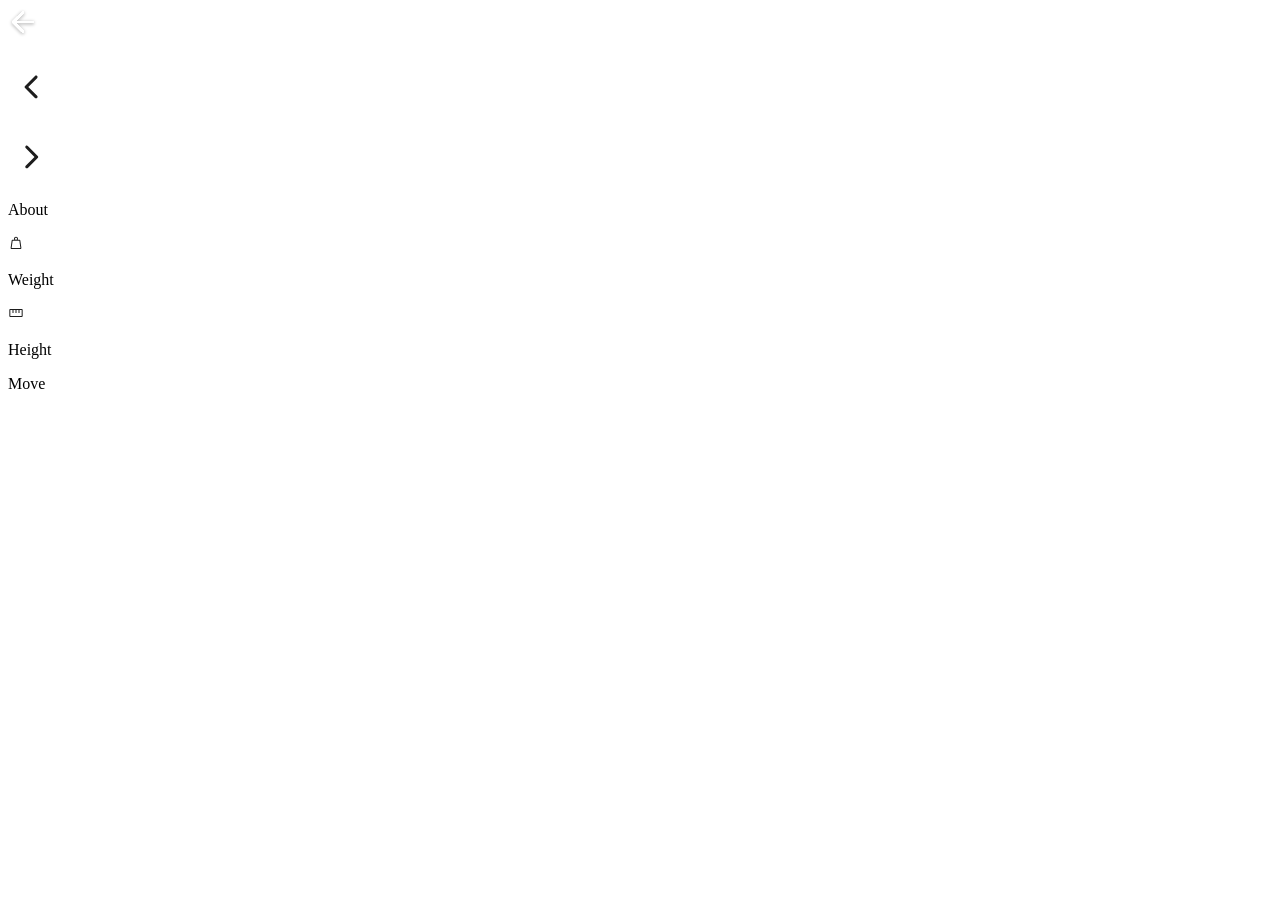
==== detail.html @ f7c6befb "Milestone 1: project setup and README" ====
<!DOCTYPE html>
<html lang="en">
<head>
    <meta charset="UTF-8">
    <meta name="viewport" content="width=device-width, initial-scale=1.0">
    <title>Document</title>
</head>
<script src="./pokemon-detail.js" defer></script>
<body>
    <main class="detail-main main">
        <header class="header">
            <div class="header-wrapper">
                <div class="header-wrap">
                    <a href="./index.html" class="back-btn-wrap">
                        <img src="./assets/back-to-home.svg" alt="back-to-home" class="back-btn" id="back-btn">
                    </a>
                    <div class="name-wrap">
                        <h1 class="name"></h1>
                    </div>
                </div>
                <div class="pokemon-id-wrap">
                    <p class="body2-fonts"></p>
                </div>
            </div>
        </header>
        <div class="featured-img">
            <a href="#" class="arrow left-arrow" id="left-arrow">
                <img src="./assets/chevron_left.svg" alt="back">
            </a>
            <div class="detail-img-wrapper">
                <img src="" alt="">
            </div>
            <a href="#" class="arrow right-arrow" id="right-arrow">
                <img src="./assets/chevron_right.svg" alt="forward">
            </a>
        </div>
        <div class="detail-card-detail-wrapper">
            <div class="power-wrapper">
                <p class="body3-fonts type grass"></p>
                <p class="body3-fonts type poison"></p>
            </div>
            <p class="body2-fonts about-text">About</p>
            <div class="pokemon-detail-wrapper">
                <div class="pokemon-detail-wrap">
                    <div class="pokemon-detail">
                        <img src="./assets/weight.svg" alt="weight">
                        <p class="body3-fonts weight"></p>
                    </div>
                    <p class="captaim-fonts">Weight</p>
                </div>
                <div class="pokemon-detail-wrap">
                    <div class="pokemon-detail">
                        <img src="./assets/height.svg" alt="height">
                        <p class="body3-fonts height"></p>
                    </div>
                    <p class="captaim-fonts">Height</p>
                </div>
                <div class="pokemon-detail-wrap">
                    <div class="pokemon-detail move"></div>
                    <p class="caption-fonts">Move</p>
                </div>
            </div>
        </div>
    </main>
</body>
</html>
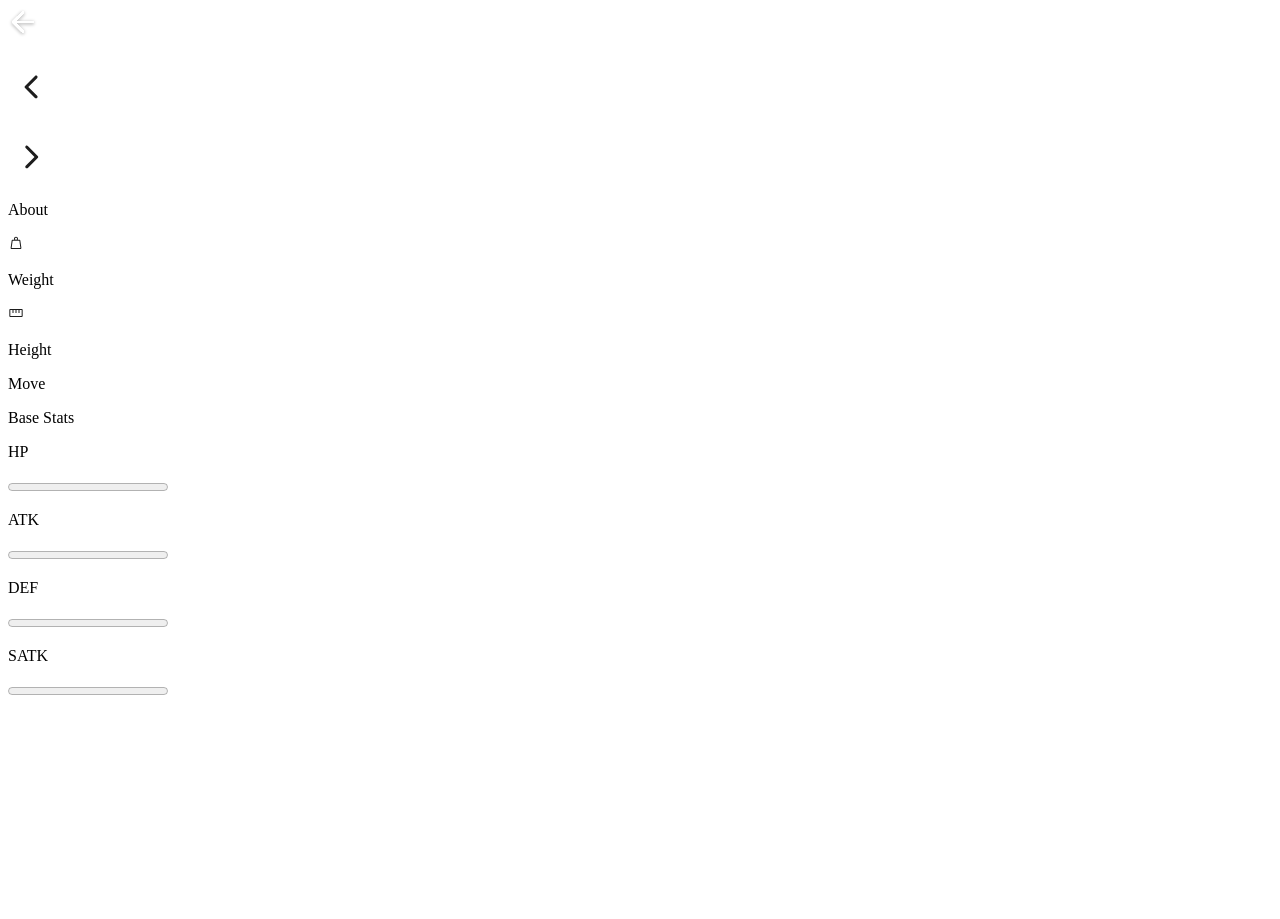
==== commit 571a1c24: "Milestone 2: API integration setup" ====
--- a/detail.html
+++ b/detail.html
@@ -60,7 +60,32 @@
                     <p class="caption-fonts">Move</p>
                 </div>
             </div>
+            <p class="body3-fonts pokemon-description"></p>
+            <p class="body2-fonts about-text">Base Stats</p>
+            <div class="stats-wrapper">
+                <div class="stats-wrap" data-stat="hp">
+                    <p class="body3-fonts stats">HP</p>
+                    <p class="body3-fonts"></p>
+                    <progress value="" max="100" class="progress-bar"></progress>
+                </div>
+                <div class="stats-wrap" data-stat="ATK">
+                    <p class="body3-fonts stats">ATK</p>
+                    <p class="body3-fonts"></p>
+                    <progress value="" max="100" class="progress-bar"></progress>
+                </div>
+                <div class="stats-wrap" data-stat="DEF">
+                    <p class="body3-fonts stats">DEF</p>
+                    <p class="body3-fonts"></p>
+                    <progress value="" max="100" class="progress-bar"></progress>
+                </div>
+                <div class="stats-wrap" data-stat="SATK">
+                    <p class="body3-fonts stats">SATK</p>
+                    <p class="body3-fonts"></p>
+                    <progress value="" max="100" class="progress-bar"></progress>
+                </div>
+            </div>
         </div>
+        <img src="./assets/pokedex.svg" alt="pokedex" class="detail-bg">
     </main>
 </body>
 </html>
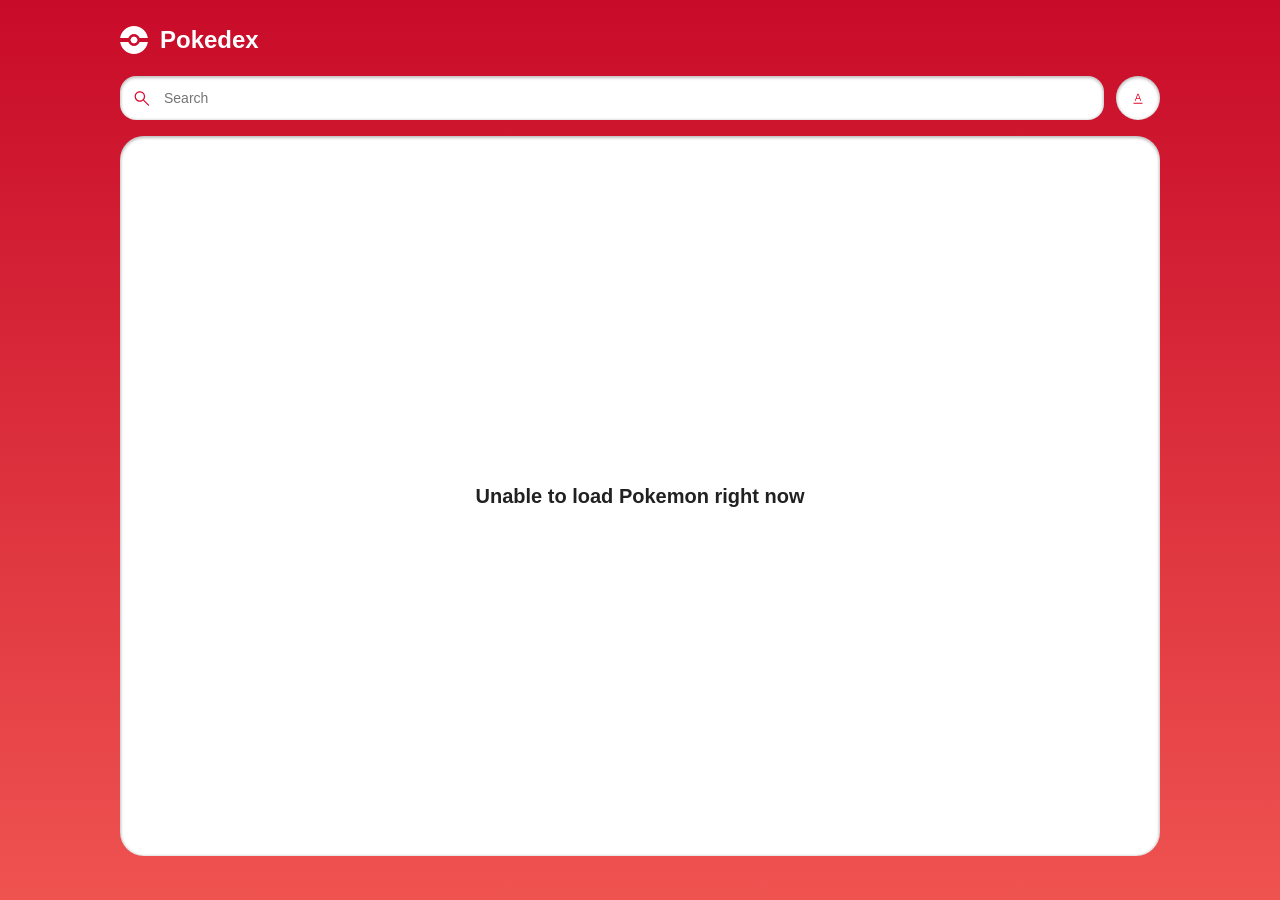
==== commit 74ddb434: "Milestone 3: core features and UI improvements" ====
--- a/detail.html
+++ b/detail.html
@@ -3,10 +3,11 @@
 <head>
     <meta charset="UTF-8">
     <meta name="viewport" content="width=device-width, initial-scale=1.0">
-    <title>Document</title>
+    <title>Pokemon Details</title>
+    <link rel="stylesheet" href="style.css">
 </head>
-<script src="./pokemon-detail.js" defer></script>
 <body>
+    <script src="./pokemon-detail.js" defer></script>
     <main class="detail-main main">
         <header class="header">
             <div class="header-wrapper">
@@ -24,21 +25,18 @@
             </div>
         </header>
         <div class="featured-img">
-            <a href="#" class="arrow left-arrow" id="left-arrow">
+            <button class="arrow left-arrow" id="leftArrow" type="button" aria-label="Previous Pokemon">
                 <img src="./assets/chevron_left.svg" alt="back">
-            </a>
+            </button>
             <div class="detail-img-wrapper">
                 <img src="" alt="">
             </div>
-            <a href="#" class="arrow right-arrow" id="right-arrow">
+            <button class="arrow right-arrow" id="rightArrow" type="button" aria-label="Next Pokemon">
                 <img src="./assets/chevron_right.svg" alt="forward">
-            </a>
+            </button>
         </div>
         <div class="detail-card-detail-wrapper">
-            <div class="power-wrapper">
-                <p class="body3-fonts type grass"></p>
-                <p class="body3-fonts type poison"></p>
-            </div>
+            <div class="power-wrapper"></div>
             <p class="body2-fonts about-text">About</p>
             <div class="pokemon-detail-wrapper">
                 <div class="pokemon-detail-wrap">
@@ -46,14 +44,14 @@
                         <img src="./assets/weight.svg" alt="weight">
                         <p class="body3-fonts weight"></p>
                     </div>
-                    <p class="captaim-fonts">Weight</p>
+                    <p class="caption-fonts">Weight</p>
                 </div>
                 <div class="pokemon-detail-wrap">
                     <div class="pokemon-detail">
                         <img src="./assets/height.svg" alt="height">
                         <p class="body3-fonts height"></p>
                     </div>
-                    <p class="captaim-fonts">Height</p>
+                    <p class="caption-fonts">Height</p>
                 </div>
                 <div class="pokemon-detail-wrap">
                     <div class="pokemon-detail move"></div>
@@ -62,30 +60,9 @@
             </div>
             <p class="body3-fonts pokemon-description"></p>
             <p class="body2-fonts about-text">Base Stats</p>
-            <div class="stats-wrapper">
-                <div class="stats-wrap" data-stat="hp">
-                    <p class="body3-fonts stats">HP</p>
-                    <p class="body3-fonts"></p>
-                    <progress value="" max="100" class="progress-bar"></progress>
-                </div>
-                <div class="stats-wrap" data-stat="ATK">
-                    <p class="body3-fonts stats">ATK</p>
-                    <p class="body3-fonts"></p>
-                    <progress value="" max="100" class="progress-bar"></progress>
-                </div>
-                <div class="stats-wrap" data-stat="DEF">
-                    <p class="body3-fonts stats">DEF</p>
-                    <p class="body3-fonts"></p>
-                    <progress value="" max="100" class="progress-bar"></progress>
-                </div>
-                <div class="stats-wrap" data-stat="SATK">
-                    <p class="body3-fonts stats">SATK</p>
-                    <p class="body3-fonts"></p>
-                    <progress value="" max="100" class="progress-bar"></progress>
-                </div>
-            </div>
+            <div class="stats-wrapper"></div>
         </div>
         <img src="./assets/pokedex.svg" alt="pokedex" class="detail-bg">
     </main>
 </body>
-</html>+</html>
--- a/style.css
+++ b/style.css
@@ -0,0 +1,586 @@
+:root {
+  --identity-primary: #dc0a2d;
+  --grayscale-dark: #212121;
+  --grayscale-medium: #666666;
+  --grayscale-light: #e0e0e0;
+  --grayscale-background: #efefef;
+  --grayscale-white: #ffffff;
+  --headline-font-size: 24px;
+  --body1-font-size: 14px;
+  --body2-font-size: 12px;
+  --body3-font-size: 10px;
+  --subtitle1-font-size: 14px;
+  --subtitle2-font-size: 12px;
+  --subtitle3-font-size: 10px;
+  --caption-font-size: 8px;
+  --headline-line-height: 32px;
+  --common-line-height: 16px;
+  --caption-line-height: 12px;
+  --font-weight-regular: 400;
+  --font-weight-bold: 700;
+  --drop-shadow: 0 1px 3px 1px rgba(0, 0, 0, 0.2);
+  --drop-shadow-hover: 0 10px 24px rgba(0, 0, 0, 0.16);
+  --drop-shadow-inner: 0 1px 3px 1px rgba(0, 0, 0, 0.25) inset;
+}
+
+*,
+*::before,
+*::after {
+  box-sizing: border-box;
+}
+
+h1,
+h2,
+h3,
+h4,
+p {
+  margin: 0;
+}
+
+h2,
+h3,
+h4,
+.body1-fonts,
+.body2-fonts,
+.body3-fonts {
+  line-height: var(--common-line-height);
+}
+
+h1 {
+  font-size: var(--headline-font-size);
+  line-height: var(--headline-line-height);
+}
+
+h2 {
+  font-size: var(--subtitle1-font-size);
+}
+
+h3 {
+  font-size: var(--subtitle2-font-size);
+}
+
+h4 {
+  font-size: var(--subtitle3-font-size);
+}
+
+.body1-fonts {
+  font-size: var(--body1-font-size);
+}
+
+.body2-fonts {
+  font-size: var(--body2-font-size);
+}
+
+.body3-fonts {
+  font-size: var(--body3-font-size);
+}
+
+.caption-fonts {
+  font-size: var(--caption-font-size);
+  line-height: var(--caption-line-height);
+}
+
+input:focus-visible {
+  outline: 0;
+}
+
+body {
+  margin: 0;
+  font-family: "Poppins", sans-serif;
+  background: linear-gradient(180deg, #c80b29 0%, #ef5350 100%);
+}
+
+.main {
+  width: 100%;
+  min-height: 100vh;
+  padding: 24px 16px 32px;
+  display: flex;
+  flex-direction: column;
+  align-items: center;
+  gap: 16px;
+}
+
+.header-home,
+.detail-main .header,
+.pokemon-list,
+.detail-card-detail-wrapper,
+.featured-img {
+  width: min(100%, 1040px);
+}
+
+.container {
+  width: 100%;
+  margin: 0 auto;
+}
+
+.logo-wrapper {
+  display: flex;
+  align-items: center;
+  gap: 12px;
+  margin-bottom: 20px;
+}
+
+.logo-wrapper > img {
+  width: 28px;
+  height: 28px;
+}
+
+.logo-wrapper > h1 {
+  color: var(--grayscale-white);
+}
+
+.search-wrapper,
+.search-wrap {
+  display: flex;
+  align-items: center;
+  gap: 12px;
+}
+
+.search-wrapper {
+  width: 100%;
+}
+
+.search-wrap {
+  flex: 1;
+  min-height: 44px;
+  padding: 0 14px;
+  background-color: var(--grayscale-white);
+  border-radius: 16px;
+  box-shadow: var(--drop-shadow-inner);
+}
+
+.search-icon {
+  width: 16px;
+  height: 16px;
+}
+
+.search-wrap > input {
+  flex: 1;
+  border: none;
+  background: transparent;
+  color: var(--grayscale-dark);
+  font-size: 14px;
+}
+
+.sort-wrapper {
+  position: relative;
+}
+
+.sort-wrap {
+  display: flex;
+  align-items: center;
+  justify-content: center;
+  min-width: 44px;
+  min-height: 44px;
+  border: none;
+  border-radius: 50%;
+  background-color: var(--grayscale-white);
+  box-shadow: var(--drop-shadow-inner);
+  cursor: pointer;
+}
+
+.search-close-icon {
+  position: absolute;
+  right: 14px;
+  display: none;
+  cursor: pointer;
+}
+
+.search-close-icon-visible {
+  display: block;
+}
+
+.filter-wrapper {
+  position: absolute;
+  top: 52px;
+  right: 0;
+  min-width: 140px;
+  display: none;
+  padding: 0 4px 4px;
+  border: 4px solid var(--identity-primary);
+  border-top: 0;
+  border-radius: 12px;
+  background: var(--identity-primary);
+  box-shadow: var(--drop-shadow-hover);
+  z-index: 20;
+}
+
+.filter-wrapper-open {
+  display: block;
+}
+
+.filter-wrapper > .body2-fonts {
+  padding: 14px 16px;
+  color: var(--grayscale-white);
+  font-weight: var(--font-weight-bold);
+}
+
+.filter-wrap {
+  padding: 16px;
+  border-radius: 8px;
+  background-color: var(--grayscale-white);
+  box-shadow: var(--drop-shadow-inner);
+}
+
+.filter-wrap > div {
+  display: flex;
+  align-items: center;
+  gap: 8px;
+}
+
+.filter-wrap > div + div {
+  margin-top: 12px;
+}
+
+.filter-wrap input {
+  accent-color: var(--identity-primary);
+}
+
+.pokemon-list {
+  position: relative;
+  min-height: calc(100vh - 180px);
+  overflow-y: auto;
+  background-color: var(--grayscale-white);
+  border-radius: 24px;
+  box-shadow: var(--drop-shadow-inner);
+}
+
+.list-wrapper {
+  display: grid;
+  grid-template-columns: repeat(auto-fit, minmax(140px, 1fr));
+  gap: 16px;
+  padding: 20px;
+}
+
+.list-item {
+  min-height: 168px;
+  padding: 0;
+  border: none;
+  border-radius: 20px;
+  background-color: var(--grayscale-white);
+  box-shadow: var(--drop-shadow);
+  text-align: center;
+  cursor: pointer;
+  overflow: hidden;
+  transition: transform 0.18s ease, box-shadow 0.18s ease;
+}
+
+.list-item:hover {
+  transform: translateY(-4px);
+  box-shadow: var(--drop-shadow-hover);
+}
+
+.list-item .number-wrap {
+  padding: 10px 12px 0;
+  text-align: right;
+  color: var(--grayscale-medium);
+}
+
+.list-item .img-wrap {
+  width: 88px;
+  height: 88px;
+  margin: 0 auto;
+  position: relative;
+  z-index: 1;
+}
+
+.list-item .img-wrap img {
+  width: 100%;
+  height: 100%;
+  object-fit: contain;
+}
+
+.list-item .name-wrap {
+  margin-top: -14px;
+  padding: 28px 8px 12px;
+  border-radius: 16px 16px 0 0;
+  background-color: var(--grayscale-background);
+  color: var(--grayscale-dark);
+}
+
+.list-item .name-wrap p {
+  text-transform: capitalize;
+}
+
+.detail-main {
+  position: relative;
+  overflow: hidden;
+  background: transparent;
+}
+
+.detail-main .header {
+  padding: 20px 20px 24px;
+  position: relative;
+  z-index: 2;
+}
+
+.detail-main .header-wrapper {
+  display: flex;
+  align-items: center;
+  justify-content: space-between;
+  gap: 15px;
+}
+
+.detail-main .header-wrap {
+  display: flex;
+  align-items: center;
+  gap: 8px;
+}
+
+.detail-main .back-btn-wrap path,
+.detail-main .header-wrapper p,
+.detail-main .header-wrapper h1 {
+  color: var(--grayscale-white);
+  fill: var(--grayscale-white);
+}
+
+.detail-main .pokemon-id-wrap p {
+  font-weight: var(--font-weight-bold);
+}
+
+.featured-img {
+  position: relative;
+}
+
+.detail-img-wrapper {
+  width: min(240px, 65vw);
+  height: min(240px, 65vw);
+  margin: 0 auto;
+  position: relative;
+  z-index: 3;
+}
+
+.detail-img-wrapper img {
+  width: 100%;
+  height: 100%;
+  object-fit: contain;
+}
+
+.arrow {
+  position: absolute;
+  top: 50%;
+  transform: translateY(-50%);
+  z-index: 5;
+  display: inline-flex;
+  align-items: center;
+  justify-content: center;
+  width: 44px;
+  height: 44px;
+  border: none;
+  border-radius: 50%;
+  background: rgba(255, 255, 255, 0.18);
+  backdrop-filter: blur(8px);
+  cursor: pointer;
+}
+
+.arrow img {
+  width: 28px;
+  filter: brightness(0) grayscale(1) invert(1);
+}
+
+.arrow.left-arrow {
+  left: max(0px, calc(50% - 210px));
+}
+
+.arrow.right-arrow {
+  right: max(0px, calc(50% - 210px));
+}
+
+.arrow.hidden {
+  visibility: hidden;
+}
+
+.detail-card-detail-wrapper {
+  position: relative;
+  z-index: 2;
+  margin-top: -50px;
+  padding: 72px 24px 24px;
+  border-radius: 24px;
+  background-color: var(--grayscale-white);
+  box-shadow: var(--drop-shadow-inner);
+}
+
+.power-wrapper {
+  display: flex;
+  justify-content: center;
+  flex-wrap: wrap;
+  gap: 12px;
+}
+
+.power-wrapper > p {
+  padding: 4px 10px;
+  border-radius: 999px;
+  color: var(--grayscale-white);
+  font-weight: var(--font-weight-bold);
+  text-transform: capitalize;
+}
+
+.detail-card-detail-wrapper .about-text {
+  margin: 16px 0 12px;
+  text-align: center;
+  font-weight: var(--font-weight-bold);
+}
+
+.pokemon-detail-wrapper {
+  display: flex;
+  align-items: stretch;
+  gap: 8px;
+}
+
+.pokemon-detail-wrapper .pokemon-detail-wrap {
+  flex: 1;
+  position: relative;
+  text-align: center;
+}
+
+.pokemon-detail-wrap::before {
+  content: "";
+  position: absolute;
+  top: 0;
+  right: 0;
+  bottom: 0;
+  width: 1px;
+  background-color: var(--grayscale-light);
+}
+
+.pokemon-detail-wrap:last-child::before {
+  display: none;
+}
+
+.pokemon-detail {
+  display: flex;
+  justify-content: center;
+  align-items: center;
+  gap: 8px;
+  min-height: 52px;
+  padding: 8px 12px;
+}
+
+.pokemon-detail.move {
+  flex-direction: column;
+  gap: 4px;
+}
+
+.pokemon-detail.move p {
+  text-transform: capitalize;
+}
+
+.pokemon-detail-wrap > .caption-fonts {
+  color: var(--grayscale-medium);
+}
+
+.detail-card-detail-wrapper .pokemon-description {
+  margin: 8px 0 4px;
+  text-align: center;
+  color: var(--grayscale-dark);
+  line-height: 1.7;
+}
+
+.stats-wrap {
+  display: flex;
+  align-items: center;
+  gap: 8px;
+  margin-bottom: 12px;
+}
+
+.stats-wrap p {
+  min-width: 19px;
+  color: var(--grayscale-dark);
+}
+
+.stats-wrap p.stats {
+  min-width: 42px;
+  padding-right: 8px;
+  text-align: right;
+  border-right: 1px solid var(--grayscale-light);
+  font-weight: var(--font-weight-bold);
+}
+
+.stats-wrap .progress-bar {
+  flex: 1;
+  height: 6px;
+  border: none;
+  border-radius: 999px;
+  overflow: hidden;
+}
+
+.stats-wrap .progress-bar::-webkit-progress-bar,
+.stats-wrap .progress-bar::-webkit-progress-value {
+  border-radius: 999px;
+}
+
+.detail-bg {
+  position: absolute;
+  top: 8px;
+  right: 8px;
+  z-index: 1;
+  opacity: 0.1;
+}
+
+.detail-bg path {
+  fill: var(--grayscale-white);
+}
+
+#not-found-message {
+  position: absolute;
+  top: 50%;
+  left: 50%;
+  display: none;
+  transform: translate(-50%, -50%);
+  color: var(--grayscale-dark);
+  font-size: 20px;
+  font-weight: 600;
+  text-align: center;
+}
+
+@media (max-width: 768px) {
+  .main {
+    padding: 20px 12px 24px;
+  }
+
+  .list-wrapper {
+    grid-template-columns: repeat(2, minmax(0, 1fr));
+    gap: 12px;
+    padding: 16px;
+  }
+
+  .pokemon-detail-wrapper {
+    flex-direction: column;
+  }
+
+  .pokemon-detail-wrap {
+    padding-bottom: 8px;
+    border-bottom: 1px solid var(--grayscale-light);
+  }
+
+  .pokemon-detail-wrap::before {
+    display: none;
+  }
+
+  .pokemon-detail-wrap:last-child {
+    border-bottom: none;
+    padding-bottom: 0;
+  }
+
+  .arrow.left-arrow {
+    left: 4px;
+  }
+
+  .arrow.right-arrow {
+    right: 4px;
+  }
+}
+
+@media (max-width: 520px) {
+  .search-wrapper {
+    gap: 10px;
+  }
+
+  .list-wrapper {
+    grid-template-columns: 1fr;
+  }
+
+  .detail-card-detail-wrapper {
+    padding: 64px 16px 20px;
+  }
+}
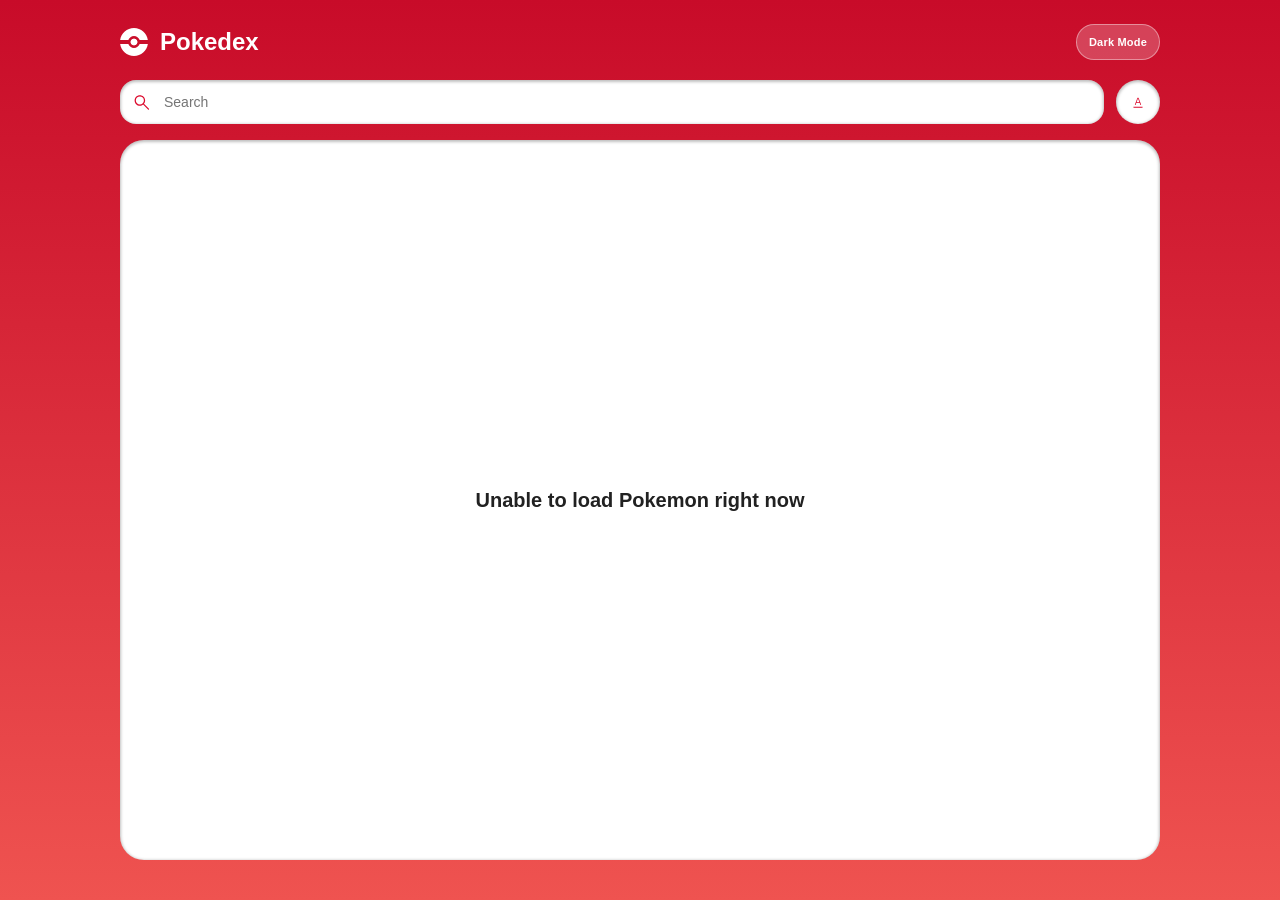
==== commit 1c5c581b: "Add dark/light theme toggle across pages" ====
--- a/detail.html
+++ b/detail.html
@@ -7,6 +7,7 @@
     <link rel="stylesheet" href="style.css">
 </head>
 <body>
+    <script src="./theme.js" defer></script>
     <script src="./pokemon-detail.js" defer></script>
     <main class="detail-main main">
         <header class="header">
@@ -19,8 +20,16 @@
                         <h1 class="name"></h1>
                     </div>
                 </div>
-                <div class="pokemon-id-wrap">
-                    <p class="body2-fonts"></p>
+                <div class="header-actions">
+                    <button
+                        class="theme-toggle theme-toggle-detail"
+                        type="button"
+                        data-theme-toggle
+                        aria-label="Toggle dark and light mode"
+                    ></button>
+                    <div class="pokemon-id-wrap">
+                        <p class="body2-fonts"></p>
+                    </div>
                 </div>
             </div>
         </header>
--- a/style.css
+++ b/style.css
@@ -21,6 +21,37 @@
   --drop-shadow: 0 1px 3px 1px rgba(0, 0, 0, 0.2);
   --drop-shadow-hover: 0 10px 24px rgba(0, 0, 0, 0.16);
   --drop-shadow-inner: 0 1px 3px 1px rgba(0, 0, 0, 0.25) inset;
+  --app-bg-start: #c80b29;
+  --app-bg-end: #ef5350;
+  --surface: #ffffff;
+  --surface-muted: #efefef;
+  --text-primary: #212121;
+  --text-secondary: #666666;
+  --toggle-bg: rgba(255, 255, 255, 0.22);
+  --toggle-text: #ffffff;
+  --toggle-border: rgba(255, 255, 255, 0.4);
+  --arrow-glass-bg: rgba(255, 255, 255, 0.18);
+  --arrow-icon-filter: brightness(0) grayscale(1) invert(1);
+  --border-soft: #e0e0e0;
+}
+
+:root[data-theme="dark"] {
+  --app-bg-start: #121212;
+  --app-bg-end: #1f2937;
+  --surface: #1f1f1f;
+  --surface-muted: #2a2a2a;
+  --text-primary: #f5f5f5;
+  --text-secondary: #bdbdbd;
+  --drop-shadow: 0 1px 3px 1px rgba(0, 0, 0, 0.35);
+  --drop-shadow-hover: 0 10px 24px rgba(0, 0, 0, 0.45);
+  --drop-shadow-inner: 0 1px 3px 1px rgba(0, 0, 0, 0.5) inset;
+  --toggle-bg: rgba(0, 0, 0, 0.24);
+  --toggle-text: #ffffff;
+  --toggle-border: rgba(255, 255, 255, 0.28);
+  --arrow-glass-bg: rgba(0, 0, 0, 0.32);
+  --arrow-icon-filter: brightness(0) saturate(100%) invert(94%) sepia(0%)
+    saturate(0%) hue-rotate(35deg) brightness(105%) contrast(104%);
+  --border-soft: #424242;
 }
 
 *,
@@ -87,7 +118,8 @@
 body {
   margin: 0;
   font-family: "Poppins", sans-serif;
-  background: linear-gradient(180deg, #c80b29 0%, #ef5350 100%);
+  background: linear-gradient(180deg, var(--app-bg-start) 0%, var(--app-bg-end) 100%);
+  transition: background 0.25s ease, color 0.25s ease;
 }
 
 .main {
@@ -117,6 +149,13 @@
   display: flex;
   align-items: center;
   gap: 12px;
+}
+
+.header-top {
+  display: flex;
+  align-items: center;
+  justify-content: space-between;
+  gap: 12px;
   margin-bottom: 20px;
 }
 
@@ -126,7 +165,29 @@
 }
 
 .logo-wrapper > h1 {
-  color: var(--grayscale-white);
+  color: var(--toggle-text);
+}
+
+.theme-toggle {
+  min-height: 36px;
+  padding: 0 12px;
+  border: 1px solid var(--toggle-border);
+  border-radius: 999px;
+  background: var(--toggle-bg);
+  color: var(--toggle-text);
+  font-size: 11px;
+  font-weight: var(--font-weight-bold);
+  letter-spacing: 0.2px;
+  cursor: pointer;
+  transition: transform 0.16s ease, opacity 0.16s ease;
+}
+
+.theme-toggle:hover {
+  transform: translateY(-1px);
+}
+
+.theme-toggle:active {
+  transform: translateY(0);
 }
 
 .search-wrapper,
@@ -144,7 +205,7 @@
   flex: 1;
   min-height: 44px;
   padding: 0 14px;
-  background-color: var(--grayscale-white);
+  background-color: var(--surface);
   border-radius: 16px;
   box-shadow: var(--drop-shadow-inner);
 }
@@ -158,7 +219,7 @@
   flex: 1;
   border: none;
   background: transparent;
-  color: var(--grayscale-dark);
+  color: var(--text-primary);
   font-size: 14px;
 }
 
@@ -174,7 +235,7 @@
   min-height: 44px;
   border: none;
   border-radius: 50%;
-  background-color: var(--grayscale-white);
+  background-color: var(--surface);
   box-shadow: var(--drop-shadow-inner);
   cursor: pointer;
 }
@@ -218,8 +279,12 @@
 .filter-wrap {
   padding: 16px;
   border-radius: 8px;
-  background-color: var(--grayscale-white);
+  background-color: var(--surface);
   box-shadow: var(--drop-shadow-inner);
+}
+
+.filter-wrap label {
+  color: var(--text-primary);
 }
 
 .filter-wrap > div {
@@ -240,7 +305,7 @@
   position: relative;
   min-height: calc(100vh - 180px);
   overflow-y: auto;
-  background-color: var(--grayscale-white);
+  background-color: var(--surface);
   border-radius: 24px;
   box-shadow: var(--drop-shadow-inner);
 }
@@ -257,7 +322,7 @@
   padding: 0;
   border: none;
   border-radius: 20px;
-  background-color: var(--grayscale-white);
+  background-color: var(--surface);
   box-shadow: var(--drop-shadow);
   text-align: center;
   cursor: pointer;
@@ -273,7 +338,7 @@
 .list-item .number-wrap {
   padding: 10px 12px 0;
   text-align: right;
-  color: var(--grayscale-medium);
+  color: var(--text-secondary);
 }
 
 .list-item .img-wrap {
@@ -294,8 +359,8 @@
   margin-top: -14px;
   padding: 28px 8px 12px;
   border-radius: 16px 16px 0 0;
-  background-color: var(--grayscale-background);
-  color: var(--grayscale-dark);
+  background-color: var(--surface-muted);
+  color: var(--text-primary);
 }
 
 .list-item .name-wrap p {
@@ -330,8 +395,19 @@
 .detail-main .back-btn-wrap path,
 .detail-main .header-wrapper p,
 .detail-main .header-wrapper h1 {
-  color: var(--grayscale-white);
-  fill: var(--grayscale-white);
+  color: var(--toggle-text);
+  fill: var(--toggle-text);
+}
+
+.header-actions {
+  display: flex;
+  align-items: center;
+  gap: 12px;
+}
+
+.theme-toggle-detail {
+  min-height: 34px;
+  font-size: 10px;
 }
 
 .detail-main .pokemon-id-wrap p {
@@ -368,14 +444,14 @@
   height: 44px;
   border: none;
   border-radius: 50%;
-  background: rgba(255, 255, 255, 0.18);
+  background: var(--arrow-glass-bg);
   backdrop-filter: blur(8px);
   cursor: pointer;
 }
 
 .arrow img {
   width: 28px;
-  filter: brightness(0) grayscale(1) invert(1);
+  filter: var(--arrow-icon-filter);
 }
 
 .arrow.left-arrow {
@@ -396,7 +472,7 @@
   margin-top: -50px;
   padding: 72px 24px 24px;
   border-radius: 24px;
-  background-color: var(--grayscale-white);
+  background-color: var(--surface);
   box-shadow: var(--drop-shadow-inner);
 }
 
@@ -440,7 +516,7 @@
   right: 0;
   bottom: 0;
   width: 1px;
-  background-color: var(--grayscale-light);
+  background-color: var(--border-soft);
 }
 
 .pokemon-detail-wrap:last-child::before {
@@ -466,13 +542,13 @@
 }
 
 .pokemon-detail-wrap > .caption-fonts {
-  color: var(--grayscale-medium);
+  color: var(--text-secondary);
 }
 
 .detail-card-detail-wrapper .pokemon-description {
   margin: 8px 0 4px;
   text-align: center;
-  color: var(--grayscale-dark);
+  color: var(--text-primary);
   line-height: 1.7;
 }
 
@@ -485,14 +561,14 @@
 
 .stats-wrap p {
   min-width: 19px;
-  color: var(--grayscale-dark);
+  color: var(--text-primary);
 }
 
 .stats-wrap p.stats {
   min-width: 42px;
   padding-right: 8px;
   text-align: right;
-  border-right: 1px solid var(--grayscale-light);
+  border-right: 1px solid var(--border-soft);
   font-weight: var(--font-weight-bold);
 }
 
@@ -527,7 +603,7 @@
   left: 50%;
   display: none;
   transform: translate(-50%, -50%);
-  color: var(--grayscale-dark);
+  color: var(--text-primary);
   font-size: 20px;
   font-weight: 600;
   text-align: center;
@@ -550,7 +626,7 @@
 
   .pokemon-detail-wrap {
     padding-bottom: 8px;
-    border-bottom: 1px solid var(--grayscale-light);
+    border-bottom: 1px solid var(--border-soft);
   }
 
   .pokemon-detail-wrap::before {
